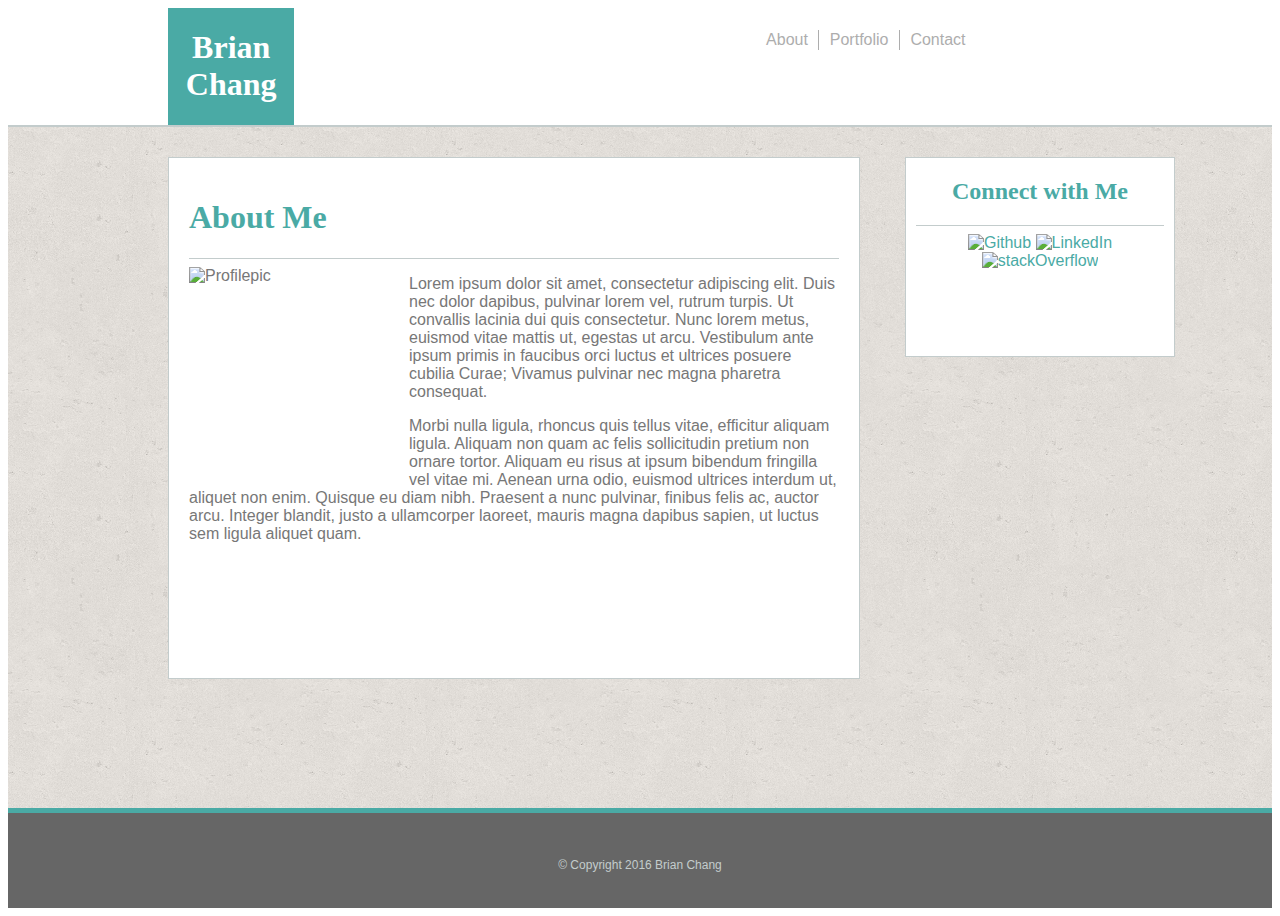
==== index.html @ 654a33ea "heroku test creation" ====
<!DOCTYPE html>
<html>
	<head>
		<title>About Me - Brian Chang</title>
		<link rel="stylesheet" type="text/css" href="assets/css/style.css">
	</head>
	<body>
		<!--Top header with About-Portfolio-Contact buttons -->
		<div class="header">
			<section id="headername">
				<h1>Brian Chang</h1>
			</section>
			
			<section class="buttonSection">
				<button style="border-right: 1px solid;" type="button">About&nbsp</button>
				<button style="border-right: 1px solid;" type="button">Portfolio&nbsp</button>
				<button type="button">Contact</button>
			</section>
		</div>
		

		<!-- About me, left section -->
		<div class="middle">
			<section id="middleabout">
				<h1 id="middleheader">About Me</h1>
				<hr>
				<img id="middleimg" src="C:\Users\Brian Chang\OneDrive\UT Bootcamp\Basic-Portfolio\assets\images\linkedin_profile.jpg" alt="Profilepic">
				<p>
					Lorem ipsum dolor sit amet, consectetur adipiscing elit. Duis nec dolor dapibus, pulvinar lorem vel, rutrum turpis. Ut convallis lacinia dui quis consectetur. Nunc lorem metus, euismod vitae mattis ut, egestas ut arcu. Vestibulum ante ipsum primis in faucibus orci luctus et ultrices posuere cubilia Curae; Vivamus pulvinar nec magna pharetra consequat.
				</p>
				<p>
					Morbi nulla ligula, rhoncus quis tellus vitae, efficitur aliquam ligula. Aliquam non quam ac felis sollicitudin pretium non ornare tortor. Aliquam eu risus at ipsum bibendum fringilla vel vitae mi. Aenean urna odio, euismod ultrices interdum ut, aliquet non enim. Quisque eu diam nibh. Praesent a nunc pulvinar, finibus felis ac, auctor arcu. Integer blandit, justo a ullamcorper laoreet, mauris magna dapibus sapien, ut luctus sem ligula aliquet quam.
				</p>
			</section>
			<section id="middleconnect">
				
				<!-- Connect with me, right section -->
				<h2>Connect with Me</h2>
				<hr>
				<img src="‪C:\Users\Brian Chang\OneDrive\UT Bootcamp\Basic-Portfolio\assets\images\1477176409_github.png" alt="Github">
				<img src="‪C:\Users\Brian Chang\OneDrive\UT Bootcamp\Basic-Portfolio\assets\images\1477176273_linkedin.png" alt="LinkedIn">
				<img src="‪C:\Users\Brian Chang\OneDrive\UT Bootcamp\Basic-Portfolio\assets\images\1477176461_Stack_Overflow.png" alt="stackOverflow">
			</section>
		</div>
		<div style="clear:both;"></div>
		
		<!-- Footer -->
		<div class="footerteal">
		</div>
		<footer>
			<p>
				&copy; Copyright 2016 Brian Chang
			</p>
		</footer>
		<!--
		<div class="footer">
			Copyright 2016 Brian Chang
		</div>
		-->
	</body>
</html>
---- assets/css/style.css ----
div {
	color: #777777;
	font-family: 'Arial', 'helvetica Neue', 'helvetica', sans-serif;
	width: 960px;

	

}
h1, h2 {

	font-family: 'Georgia', Times, serif;

}

hr {
  border: 0;
  clear:both;
  display:block;
  width: 100%;              
  background-color: #c3cccc;
  height: 1px;

}

/* HOW DOES THIS WORK? 
	After adding this - line gaps in the top header, no longer connected
 */


body {
  display: flex;
  min-height: 100vh;
  flex-direction: column;
}



.header {

	float: left;
	width: 100%;
	display: inline-block;
	
	overflow: auto;
	
}

.buttonSection {
	
	float: left;
	width: 20%;
	margin-left: 445px;
	text-align: center;
    line-height: 4;


}

button {
	font-family: 'Arial', 'helvetica Neue', 'helvetica', sans-serif;
	font-size: 16px;
	color: #777777;
	background-color: white;
	border-style: none;
	opacity: .6;

	
}

button:hover {
	opacity: 1;
}


.middle {
	width: 100%;
	display: inline-block;
	flex: 1;
	overflow: auto;
	position: relative;
	background-image: url("../images/cork-wallet.png");
	border-width: 2px 0px 0px 0px;
    border-style: solid;
    border-color: #c3cccc;

	
}

#middleheader {
	color: #4aaaa5;
}

#middleimg {
	float: left;
	margin-right: 20px;
	margin-bottom: 5px;
	box-sizing: border-box;
	width: 200px;
	height: 200px;
}

#middleabout {
	float: left;
	border: solid #c3cccc;
    border-width: 1px;
	width: 650px;
	height: 480px;
	margin-left: 160px;
	margin-top: 30px;
	margin-bottom: 30px;
	display: inline-block;
	background-color: white;
	padding: 20px;


}

#middleconnect {
	
	float: left;
	background-color: white;
	box-sizing: border-box;
	border: solid #c3cccc;
    border-width: 1px;
	width: 270px;
	height: 200px;
	margin-left: 45px;
	margin-top: 30px;
	padding-bottom: 20px;
	padding-left: 10px;
	padding-right: 10px;
	text-align: center;
	color: #4aaaa5;


}



#headername {
	color: white;
	/* teal color */
	background-color: #4aaaa5;
	text-align: center;
	float: left;
	width: 10%;
	margin-left: 160px;

}



.footerteal {
	float: left;
	background-color: #4aaaa5;
	width: 100%;
	height: 5px;
	z-index: 100;
	
	
	
}
/*
.footer {
	float: left;
	background-color: #666666;
	color: #c3cccc;
	width: 100%;
	height: 95px;
	line-height: 100px;
	text-align: center;
	font-size: 12px;
	clear: both;
	z-index: 100;
	/*
	Making this fixed, overlaps the above teal footer. Why is this?
	position: fixed;
	*/


footer {
	float: left;
	width: 100%;
	height: 95px;
	line-height: 80px;
	background-color: #666666;
	color: #c3cccc;
	text-align: center;
	font-size: 12px;
	font-family: sans-serif;
	z-index: 100;
	
	

}

.middleForm {
	box-sizing: border-box;
	width: 650px;
	height: 600px;
	float: left;
	padding-top: 15px;
	padding-left: 30px;
	padding-right: 30px;
	padding-bottom: 30px;
	background-color: white;
	border: solid #c3cccc;
    border-width: 1px;
    margin-left: 160px;
	margin-top: 30px;
	margin-bottom: 30px;
	display: inline-block;

}

#contactForm {
	width: 100%;

}

.inputarea {
	width: 100%;
	height: 35px;
	border: solid #c3cccc;
    border-width: 1px;
    padding-left: 10px;
    margin-top: 10px;
}

.textarea {
	width: 100%;
	height: 200px;
	border: solid #c3cccc;
    border-width: 1px;
    padding-left: 10px;
    margin-top: 10px;
}

#submitbutton {
	background-color: #4aaaa5;
	color: white;
	font-family: sans-serif;
	font-size: 18px;
	border-style: none;
	width: 115px;
	height: 45px;
	margin-top: 10px;
}
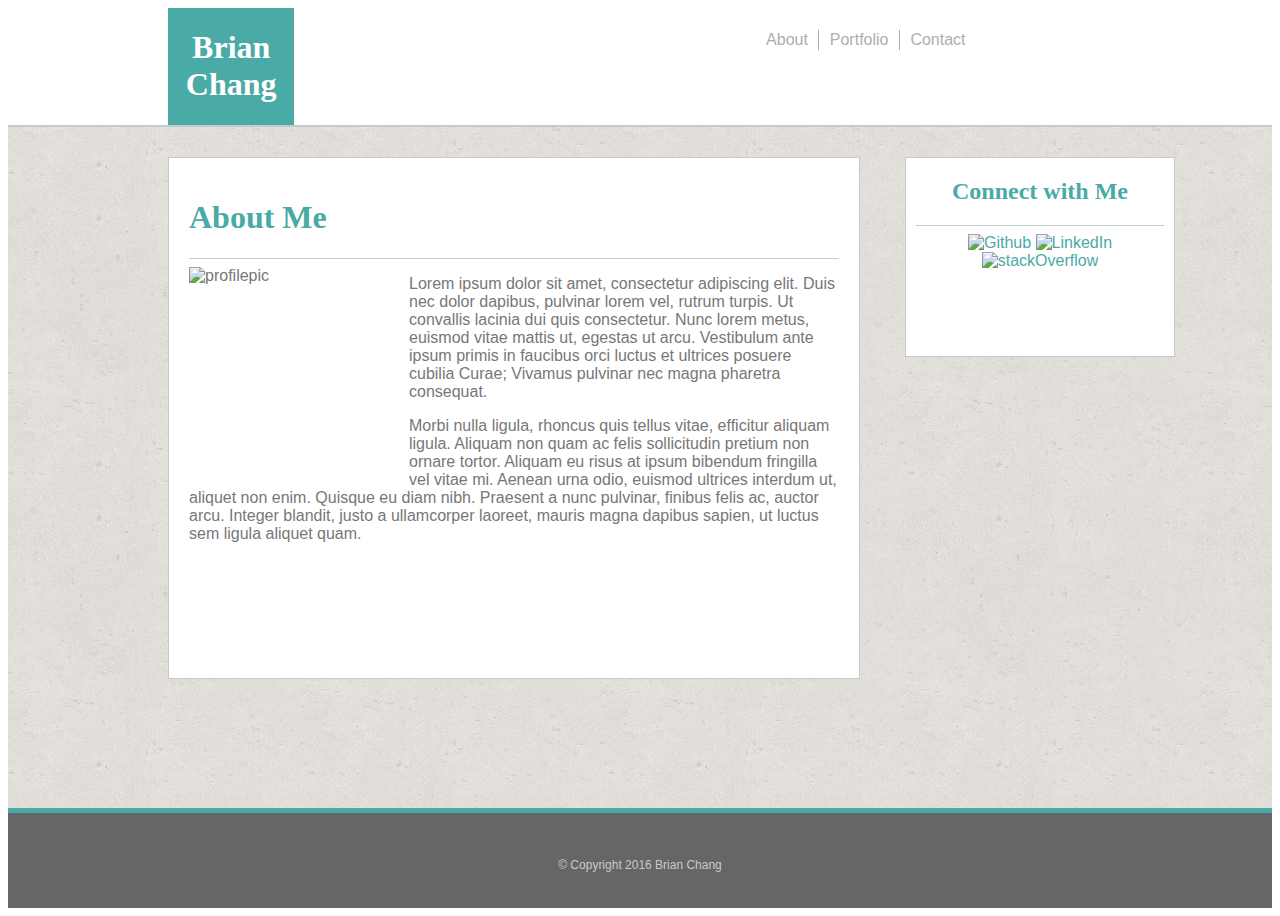
==== commit 94a3ae38: "corrected profile pic" ====
--- a/index.html
+++ b/index.html
@@ -13,8 +13,9 @@
 			
 			<section class="buttonSection">
 				<button style="border-right: 1px solid;" type="button">About&nbsp</button>
+
 				<button style="border-right: 1px solid;" type="button">Portfolio&nbsp</button>
-				<button type="button">Contact</button>
+				<a href="contact.html"><button type="button">Contact</button></a>
 			</section>
 		</div>
 		
@@ -24,7 +25,7 @@
 			<section id="middleabout">
 				<h1 id="middleheader">About Me</h1>
 				<hr>
-				<img id="middleimg" src="C:\Users\Brian Chang\OneDrive\UT Bootcamp\Basic-Portfolio\assets\images\linkedin_profile.jpg" alt="Profilepic">
+				<img id="middleimg" src="https://xb5oxq.by3302.livefilestore.com/y3miv9jbiAoiSnmPtm1YFS5ePXRVn1vACCpl1tCceQMg6J3b48g-TTMpu2mQjEzMYGC4bkZ9Xf66k7XMpoWRR2TitXFC9ZRO_QXO5wuJiJig8i55gjI3Bgio9X9Qu6FRn4F9NUB6JYvB0eMWVU0J4MvSiGlfQGOebzx4DB5nNi53k4?width=400&height=400&cropmode=none" width="200" height="200" alt="profilepic" />
 				<p>
 					Lorem ipsum dolor sit amet, consectetur adipiscing elit. Duis nec dolor dapibus, pulvinar lorem vel, rutrum turpis. Ut convallis lacinia dui quis consectetur. Nunc lorem metus, euismod vitae mattis ut, egestas ut arcu. Vestibulum ante ipsum primis in faucibus orci luctus et ultrices posuere cubilia Curae; Vivamus pulvinar nec magna pharetra consequat.
 				</p>
@@ -37,9 +38,11 @@
 				<!-- Connect with me, right section -->
 				<h2>Connect with Me</h2>
 				<hr>
-				<img src="‪C:\Users\Brian Chang\OneDrive\UT Bootcamp\Basic-Portfolio\assets\images\1477176409_github.png" alt="Github">
-				<img src="‪C:\Users\Brian Chang\OneDrive\UT Bootcamp\Basic-Portfolio\assets\images\1477176273_linkedin.png" alt="LinkedIn">
-				<img src="‪C:\Users\Brian Chang\OneDrive\UT Bootcamp\Basic-Portfolio\assets\images\1477176461_Stack_Overflow.png" alt="stackOverflow">
+				<img src="https://w75oxq.by3302.livefilestore.com/y3mQuK2sorwBPOyoELe8JdFfjUM3NOpq_0Ctpl8TrBNHyZIY9r5xnyzRQjMD4o_Ut7dxV8YhqoseZFr_pNfGgJmUYts6bRODJvsQHqbt-YJXz88nn8vpSm7SA5Dv3QYNX0uYIctQ9Siu2kg1yM9R-UZx5e4k7ZcxgsGuKedUnR1dTk?width=128&height=128&cropmode=none" width="62" height="62" alt="Github" />
+				
+				<img src="https://ur4d0g.by3302.livefilestore.com/y3mJadHetXWSuZosEWRR-d2cKOa4Pua-TQ5TbWJMVXNvwTEVC_Jl9-HTWMsIgfhvIF5htfJDKNVJS2LKa8LzXu7_qxb6z2P_ShoMicx-RTCvQnaEwX5xCGvjRzbj8cvETESV4QyOhCvulm4bjDHkdV_-tN6IbpTu2S8P0wwmM0xstw?width=128&height=128&cropmode=none" width="62" height="62" alt="LinkedIn" />
+
+				<img src="https://wr5oxq.by3302.livefilestore.com/y3mZcC_F0y6qV1leAIv8hrA-yP-QkEb1xjuYdPPCAbDot-_93EO9EkKtM6EthLj8pSLvftS7vADFDVzGCzeEG9dmzRMG7e6hIC6i_aL_E-mEcBkY93yTIYwn94MKXGu4Tcv0cpgPt4ixw28VVijhfEkrEQMpl2muqUCSquVOeBJsFc?width=128&height=128&cropmode=none" width="62" height="62" alt="stackOverflow" />
 			</section>
 		</div>
 		<div style="clear:both;"></div>
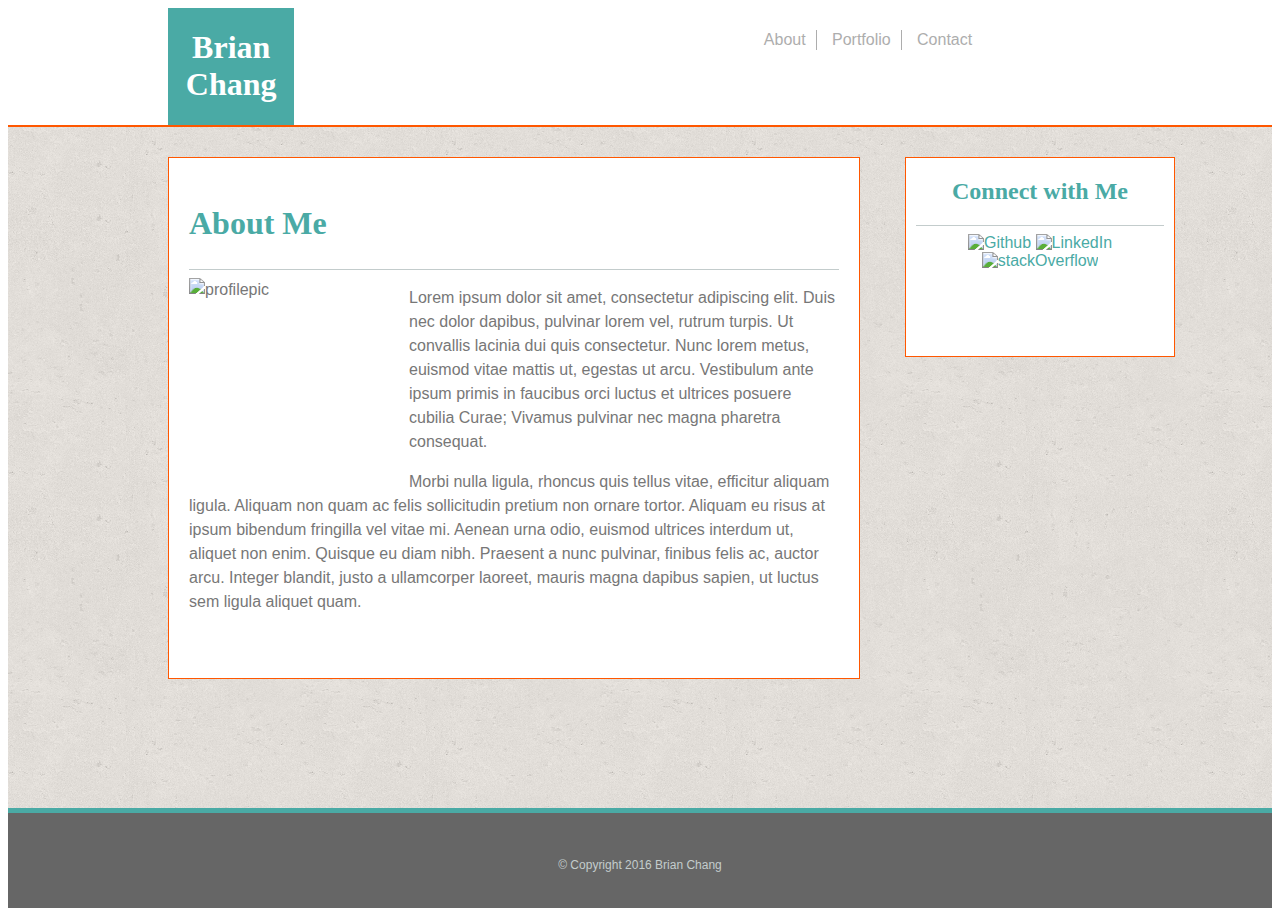
==== commit 3fde1f40: "created portfolio page and added portfolio css" ====
--- a/index.html
+++ b/index.html
@@ -12,10 +12,9 @@
 			</section>
 			
 			<section class="buttonSection">
-				<button style="border-right: 1px solid;" type="button">About&nbsp</button>
-
-				<button style="border-right: 1px solid;" type="button">Portfolio&nbsp</button>
-				<a href="contact.html"><button type="button">Contact</button></a>
+				<a href="index.html"><button style="border-right: 1px solid;" type="button">&nbspAbout&nbsp</button></a>
+				<a href="portfolio.html"><button style="border-right: 1px solid;" type="button">&nbspPortfolio&nbsp</button></a>
+				<a href="contact.html"><button type="button">&nbspContact</button></a>
 			</section>
 		</div>
 		
--- a/assets/css/style.css
+++ b/assets/css/style.css
@@ -81,7 +81,7 @@
 	background-image: url("../images/cork-wallet.png");
 	border-width: 2px 0px 0px 0px;
     border-style: solid;
-    border-color: #c3cccc;
+    border-color: #FF5700;
 
 	
 }
@@ -101,10 +101,11 @@
 
 #middleabout {
 	float: left;
-	border: solid #c3cccc;
+	border: solid #FF5700;
     border-width: 1px;
 	width: 650px;
 	height: 480px;
+	line-height: 1.5;
 	margin-left: 160px;
 	margin-top: 30px;
 	margin-bottom: 30px;
@@ -120,7 +121,7 @@
 	float: left;
 	background-color: white;
 	box-sizing: border-box;
-	border: solid #c3cccc;
+	border: solid #FF5700;
     border-width: 1px;
 	width: 270px;
 	height: 200px;
@@ -135,7 +136,39 @@
 
 }
 
-
+.middlePortfoliocont {
+	float: left;
+	border: solid #FF5700;
+    border-width: 1px;
+	width: 650px;
+	height: 830px;
+	margin-left: 160px;
+	margin-top: 30px;
+	margin-bottom: 30px;
+	display: inline-block;
+	background-color: white;
+	padding: 30px;
+}
+
+#middlePortfolio {
+
+}
+
+.portfoliopic-left {
+	float: left;
+	margin-bottom: 55px;
+	position: relative;
+	width: 275px;
+	height: 200px;
+}
+
+.portfoliopic-right {
+	float: left;
+	margin-left: 45px;
+	margin-bottom: 55px;
+	width: 275px;
+	height: 200px;
+}
 
 #headername {
 	color: white;
@@ -148,7 +181,45 @@
 
 }
 
-
+#left-label {
+	width: 275px;
+	height: 60px;
+	background-color: #4aaaa5;
+	color: white;
+	font-family: Garamond;
+	font-size: 26px;
+	text-align: center;
+	line-height: 60px;
+	position: absolute;
+	left: 0px;
+    bottom: 10px;
+}
+
+#right-label {
+	width: 275px;
+	height: 60px;
+	background-color: #4aaaa5;
+	color: white;
+	font-family: Garamond;
+	font-size: 26px;
+	text-align: center;
+	line-height: 60px;
+	position: absolute;
+	bottom: 607px;
+}
+
+#right-label2 {
+	width: 275px;
+	height: 60px;
+	background-color: #4aaaa5;
+	color: white;
+	font-family: Garamond;
+	font-size: 26px;
+	text-align: center;
+	line-height: 60px;
+	position: absolute;
+	bottom: 353px;
+}
 
 .footerteal {
 	float: left;
@@ -204,7 +275,7 @@
 	padding-right: 30px;
 	padding-bottom: 30px;
 	background-color: white;
-	border: solid #c3cccc;
+	border: solid #FF5700;
     border-width: 1px;
     margin-left: 160px;
 	margin-top: 30px;
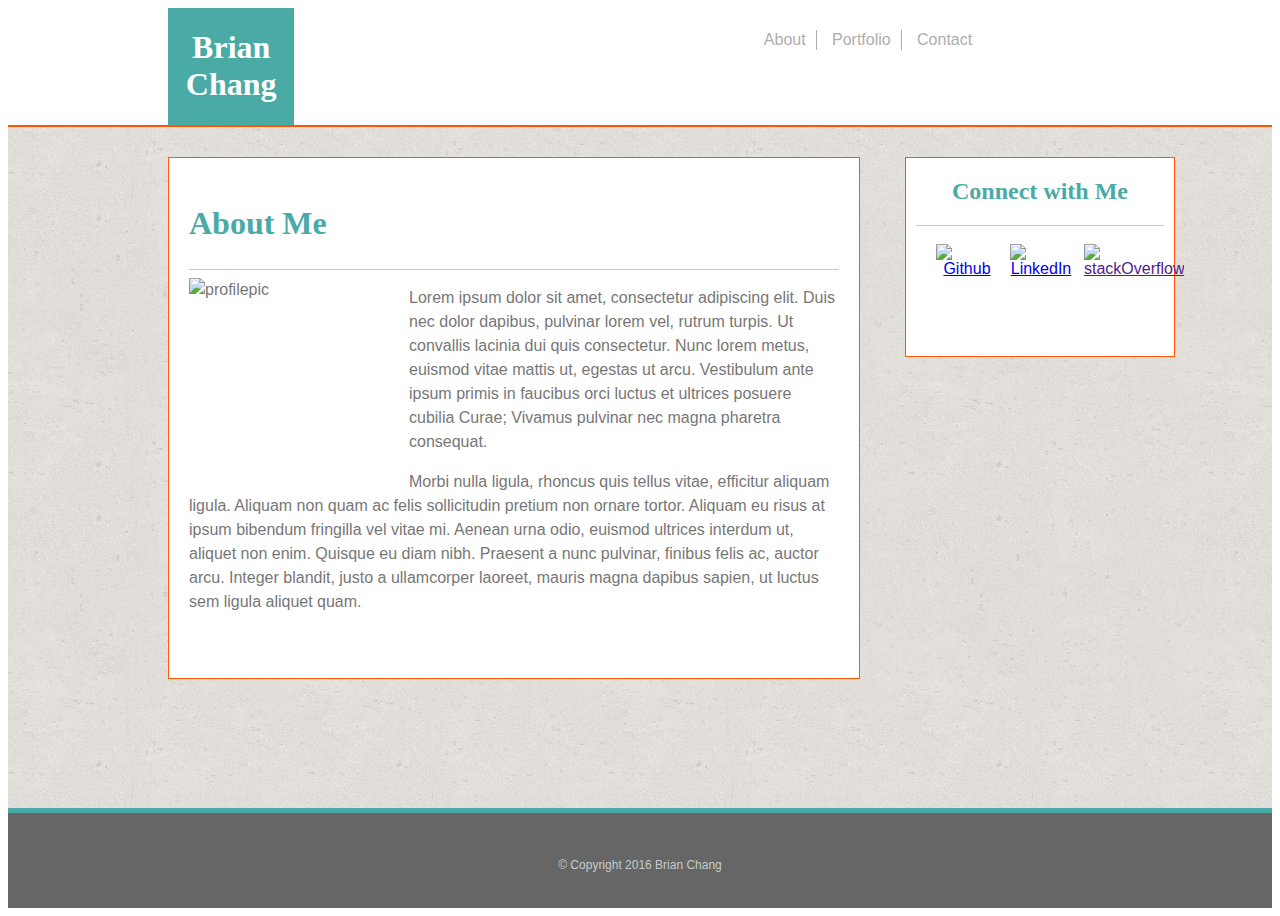
==== commit c28bc34a: "created links for buttons" ====
--- a/index.html
+++ b/index.html
@@ -12,13 +12,14 @@
 			</section>
 			
 			<section class="buttonSection">
+				
 				<a href="index.html"><button style="border-right: 1px solid;" type="button">&nbspAbout&nbsp</button></a>
 				<a href="portfolio.html"><button style="border-right: 1px solid;" type="button">&nbspPortfolio&nbsp</button></a>
 				<a href="contact.html"><button type="button">&nbspContact</button></a>
+				
 			</section>
 		</div>
 		
-
 		<!-- About me, left section -->
 		<div class="middle">
 			<section id="middleabout">
@@ -37,11 +38,21 @@
 				<!-- Connect with me, right section -->
 				<h2>Connect with Me</h2>
 				<hr>
-				<img src="https://w75oxq.by3302.livefilestore.com/y3mQuK2sorwBPOyoELe8JdFfjUM3NOpq_0Ctpl8TrBNHyZIY9r5xnyzRQjMD4o_Ut7dxV8YhqoseZFr_pNfGgJmUYts6bRODJvsQHqbt-YJXz88nn8vpSm7SA5Dv3QYNX0uYIctQ9Siu2kg1yM9R-UZx5e4k7ZcxgsGuKedUnR1dTk?width=128&height=128&cropmode=none" width="62" height="62" alt="Github" />
-				
-				<img src="https://ur4d0g.by3302.livefilestore.com/y3mJadHetXWSuZosEWRR-d2cKOa4Pua-TQ5TbWJMVXNvwTEVC_Jl9-HTWMsIgfhvIF5htfJDKNVJS2LKa8LzXu7_qxb6z2P_ShoMicx-RTCvQnaEwX5xCGvjRzbj8cvETESV4QyOhCvulm4bjDHkdV_-tN6IbpTu2S8P0wwmM0xstw?width=128&height=128&cropmode=none" width="62" height="62" alt="LinkedIn" />
-
-				<img src="https://wr5oxq.by3302.livefilestore.com/y3mZcC_F0y6qV1leAIv8hrA-yP-QkEb1xjuYdPPCAbDot-_93EO9EkKtM6EthLj8pSLvftS7vADFDVzGCzeEG9dmzRMG7e6hIC6i_aL_E-mEcBkY93yTIYwn94MKXGu4Tcv0cpgPt4ixw28VVijhfEkrEQMpl2muqUCSquVOeBJsFc?width=128&height=128&cropmode=none" width="62" height="62" alt="stackOverflow" />
+				<div class="gitbutton">
+					<a href="https://github.com/gitbchang" target="blank">
+						<img src="https://w75oxq.by3302.livefilestore.com/y3mQuK2sorwBPOyoELe8JdFfjUM3NOpq_0Ctpl8TrBNHyZIY9r5xnyzRQjMD4o_Ut7dxV8YhqoseZFr_pNfGgJmUYts6bRODJvsQHqbt-YJXz88nn8vpSm7SA5Dv3QYNX0uYIctQ9Siu2kg1yM9R-UZx5e4k7ZcxgsGuKedUnR1dTk?width=128&height=128&cropmode=none" width="62" height="62" alt="Github" />
+					</a>
+				</div>
+				<div class="libutton">
+					<a href="https://www.linkedin.com/in/brian-chang-a7965754" target="blank">
+						<img src="https://ur4d0g.by3302.livefilestore.com/y3mJadHetXWSuZosEWRR-d2cKOa4Pua-TQ5TbWJMVXNvwTEVC_Jl9-HTWMsIgfhvIF5htfJDKNVJS2LKa8LzXu7_qxb6z2P_ShoMicx-RTCvQnaEwX5xCGvjRzbj8cvETESV4QyOhCvulm4bjDHkdV_-tN6IbpTu2S8P0wwmM0xstw?width=128&height=128&cropmode=none" width="62" height="62" alt="LinkedIn" />
+					</a>
+				</div>
+				<div class="sobutton">
+					<a href="" target="blank">
+						<img src="https://wr5oxq.by3302.livefilestore.com/y3mZcC_F0y6qV1leAIv8hrA-yP-QkEb1xjuYdPPCAbDot-_93EO9EkKtM6EthLj8pSLvftS7vADFDVzGCzeEG9dmzRMG7e6hIC6i_aL_E-mEcBkY93yTIYwn94MKXGu4Tcv0cpgPt4ixw28VVijhfEkrEQMpl2muqUCSquVOeBJsFc?width=128&height=128&cropmode=none" width="62" height="62" alt="stackOverflow" />
+					</a>
+				</div>
 			</section>
 		</div>
 		<div style="clear:both;"></div>
@@ -56,7 +67,7 @@
 		</footer>
 		<!--
 		<div class="footer">
-			Copyright 2016 Brian Chang
+				Copyright 2016 Brian Chang
 		</div>
 		-->
 	</body>
--- a/assets/css/style.css
+++ b/assets/css/style.css
@@ -56,6 +56,35 @@
 
 }
 
+.gitbutton {
+
+	float: left;
+	box-sizing: border-box;
+	width: 62px;
+	height: 62px;
+	margin-top: 10px;
+	margin-left: 20px;
+}
+
+.libutton {
+
+	float: left;
+	box-sizing: border-box;
+	width: 62px;
+	height: 62px;
+	margin-top: 10px;
+	margin-left: 12px;
+}
+
+.sobutton {
+	float: left;
+	box-sizing: border-box;
+	width: 62px;
+	height: 62px;
+	margin-top: 10px;
+	margin-left: 12px;
+}
+
 button {
 	font-family: 'Arial', 'helvetica Neue', 'helvetica', sans-serif;
 	font-size: 16px;
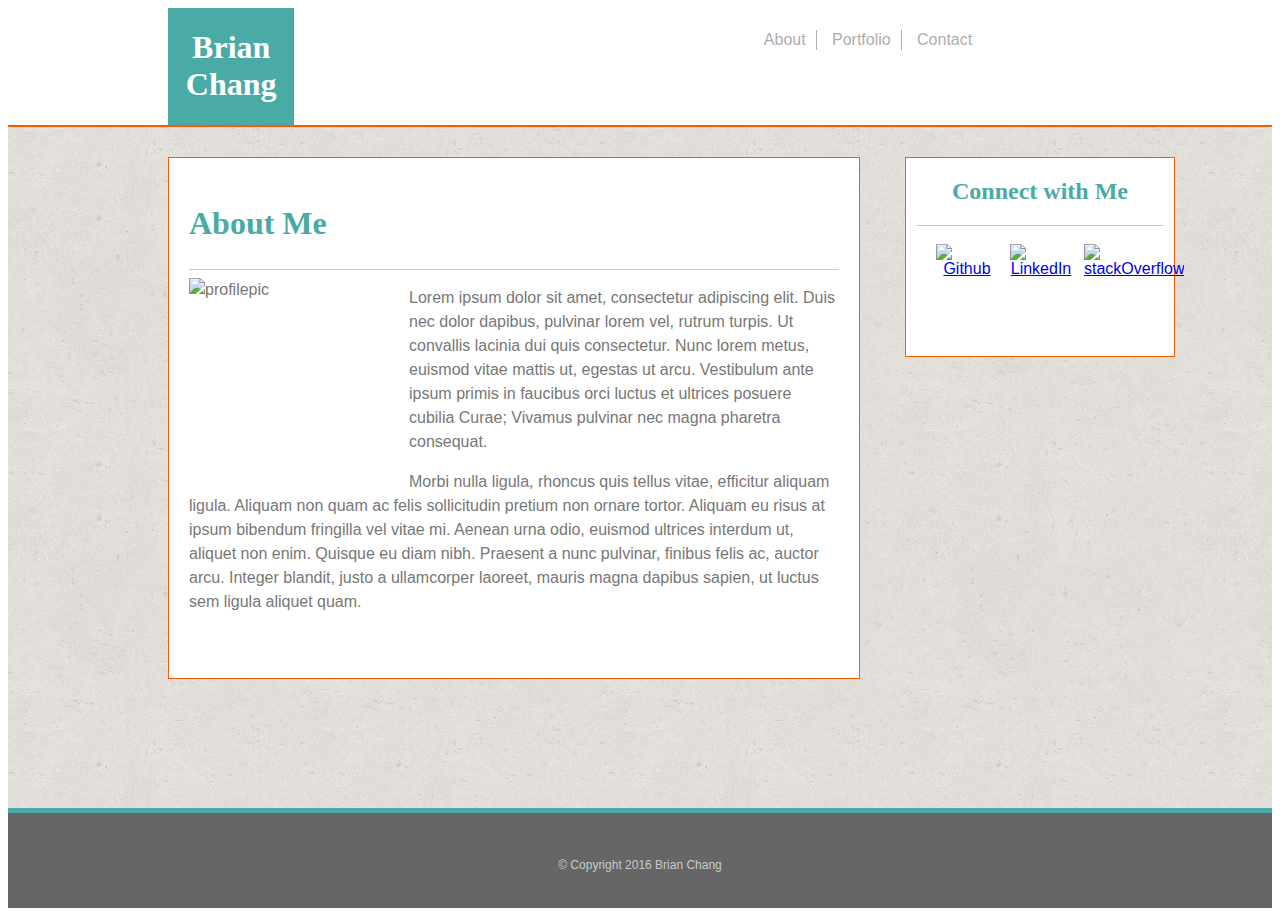
==== commit 47e38f88: "stack overflow link added" ====
--- a/index.html
+++ b/index.html
@@ -49,7 +49,7 @@
 					</a>
 				</div>
 				<div class="sobutton">
-					<a href="" target="blank">
+					<a href="http://stackoverflow.com/users/6905654/brian-chang" target="blank">
 						<img src="https://wr5oxq.by3302.livefilestore.com/y3mZcC_F0y6qV1leAIv8hrA-yP-QkEb1xjuYdPPCAbDot-_93EO9EkKtM6EthLj8pSLvftS7vADFDVzGCzeEG9dmzRMG7e6hIC6i_aL_E-mEcBkY93yTIYwn94MKXGu4Tcv0cpgPt4ixw28VVijhfEkrEQMpl2muqUCSquVOeBJsFc?width=128&height=128&cropmode=none" width="62" height="62" alt="stackOverflow" />
 					</a>
 				</div>
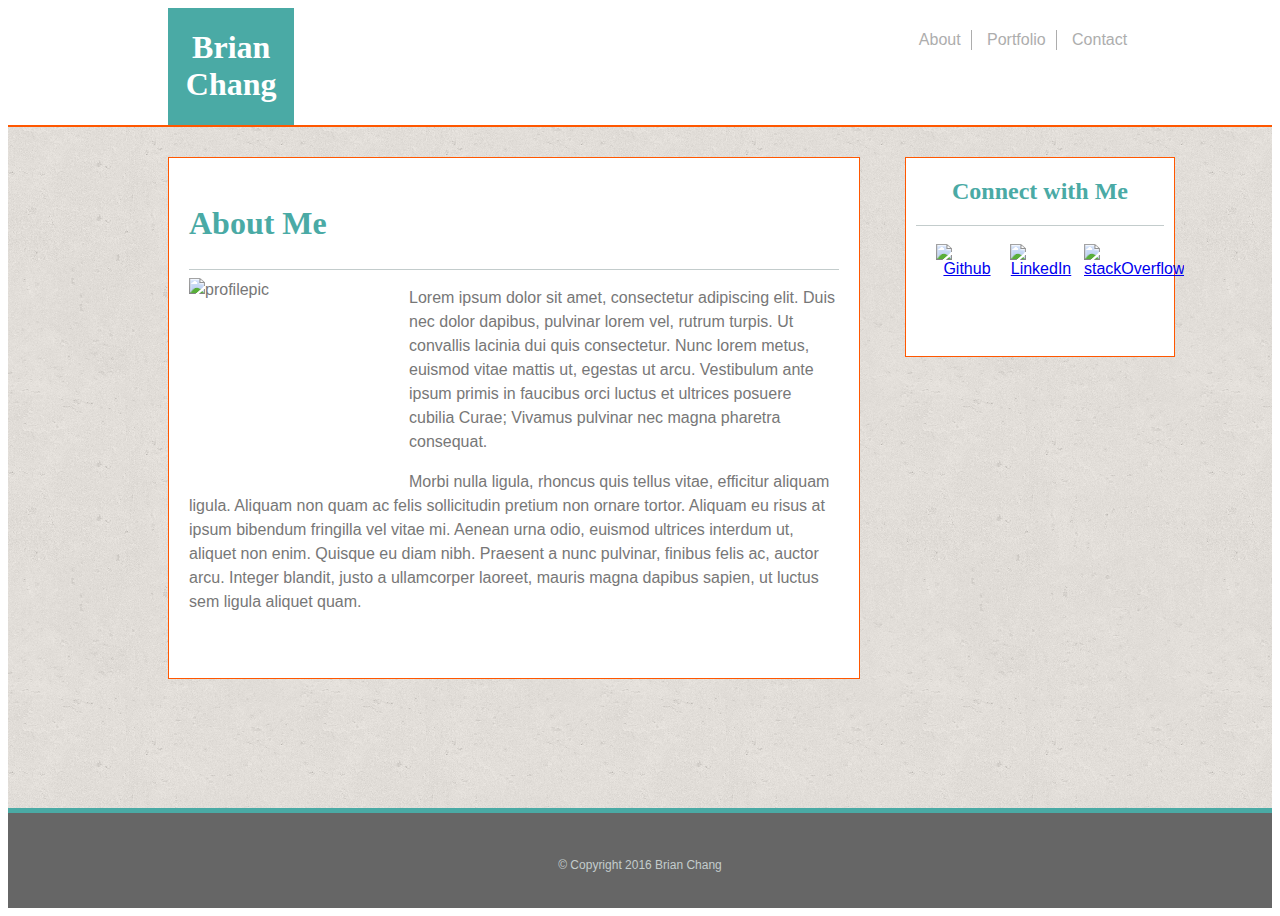
==== commit f2f79038: "experiment with :hover" ====
--- a/index.html
+++ b/index.html
@@ -13,8 +13,8 @@
 			
 			<section class="buttonSection">
 				
-				<a href="index.html"><button style="border-right: 1px solid;" type="button">&nbspAbout&nbsp</button></a>
-				<a href="portfolio.html"><button style="border-right: 1px solid;" type="button">&nbspPortfolio&nbsp</button></a>
+				<a href="index.html"><button class="topbutton" type="button">&nbspAbout&nbsp</button></a>
+				<a href="portfolio.html"><button class="topbutton" type="button">&nbspPortfolio&nbsp</button></a>
 				<a href="contact.html"><button type="button">&nbspContact</button></a>
 				
 			</section>
--- a/assets/css/style.css
+++ b/assets/css/style.css
@@ -49,12 +49,22 @@
 	
 	float: left;
 	width: 20%;
-	margin-left: 445px;
+	margin-left: 600px;
 	text-align: center;
     line-height: 4;
 
-
-}
+}
+
+.topbutton {
+	border-right: 1px solid;
+}
+
+
+.topbutton:visited {
+	background-color: #CC44B4;
+	color: #CC44B4;
+}
+
 
 .gitbutton {
 
@@ -92,14 +102,20 @@
 	background-color: white;
 	border-style: none;
 	opacity: .6;
+	
 
 	
 }
 
 button:hover {
 	opacity: 1;
-}
-
+	font-weight: bold;
+}
+
+
+a:visited {
+	color: #CC44B4;
+}
 
 .middle {
 	width: 100%;
@@ -334,6 +350,8 @@
     border-width: 1px;
     padding-left: 10px;
     margin-top: 10px;
+    padding-top: 10px;
+    font-family: sans-serif;
 }
 
 #submitbutton {
